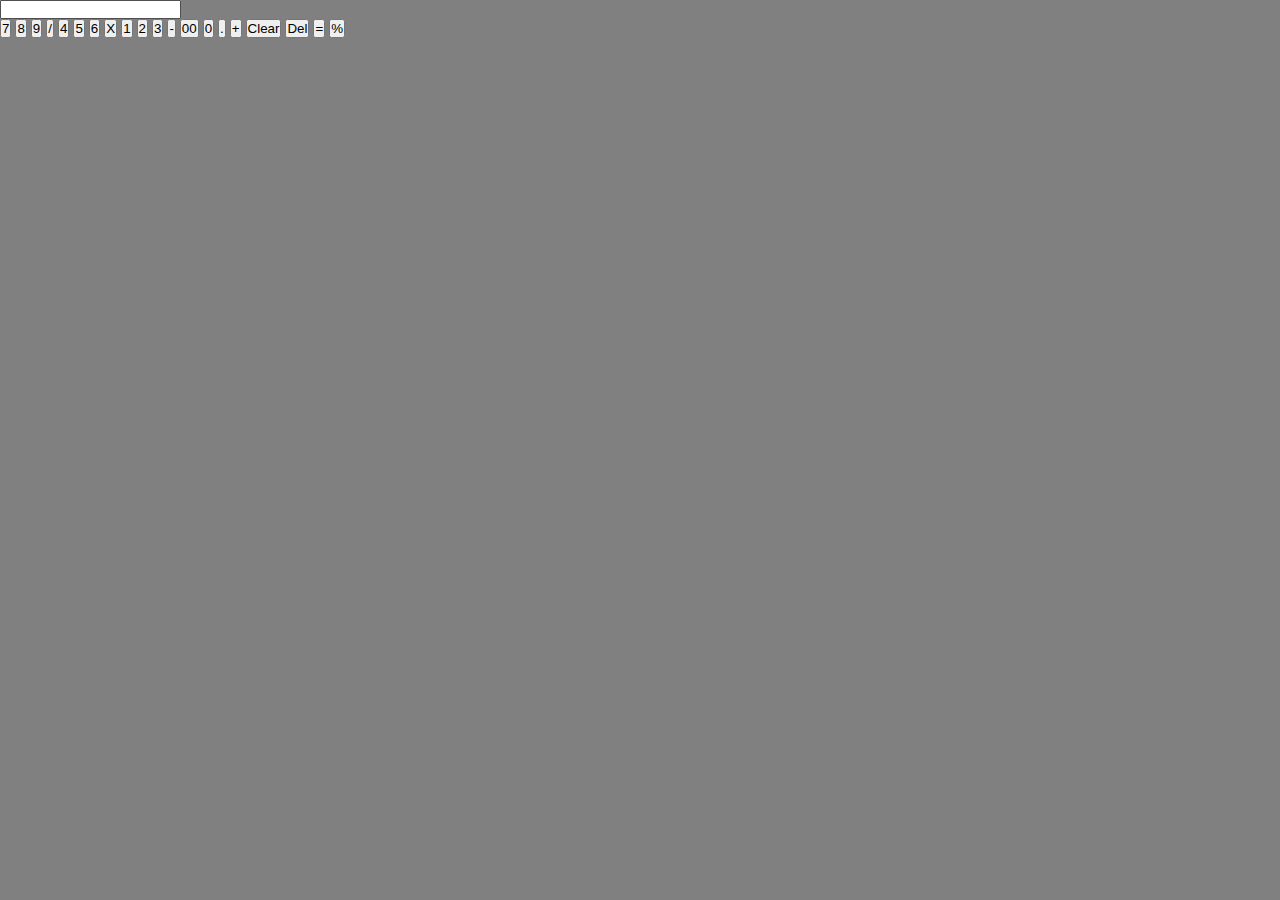
==== calc.html @ 2eb537bc "Add files via upload" ====
<!DOCTYPE html>
<html lang="en">
<head>
    <meta charset="UTF-8">
    <meta http-equiv="X-UA-Compatible" content="IE=edge">
    <meta name="viewport" content="width=device-width, initial-scale=1.0">
    <title>Calculator</title>
</head>
<body>
    <div class="outer-box">
        <input id="display-text">
        <div class="typing-box">
            <button class="numbers" onclick="btnClick(7)">7</button>
            <button class="numbers" onclick="btnClick(8)">8</button>
            <button class="numbers" onclick="btnClick(9)">9</button>
            <button class="operators" onclick="operatorDiv()">/</button>
            <button class="numbers" onclick="btnClick(4)">4</button>
            <button class="numbers" onclick="btnClick(5)">5</button>
            <button class="numbers" onclick="btnClick(6)">6</button>
            <button class="operators" onclick="operatorMulti()">X</button>
            <button class="numbers" onclick="btnClick(1)">1</button>
            <button class="numbers" onclick="btnClick(2)">2</button>
            <button class="numbers" onclick="btnClick(3)">3</button>
            <button class="operators" onclick="operatorSub()">-</button>
            <button class="numbers" onclick="btnDoubleZero()">00</button>
            <button class="numbers" onclick="btnZero()">0</button>
            <button class="numbers" onclick="btnDot()">.</button>
            <button class="operators" onclick="operatorAdd()">+</button>
            <button class="clear" onclick="valueClear()">Clear</button>
            <button class="clear" onclick="backSpace()">Del</button>
            <button class="equal" onclick="answer()">=</button>
            <button class="operators" onclick="operatorPercent()">%</button>
        </div>
    </div>
    <link href="style.css" type="text/css" rel="stylesheet">
    <script src="script.js"></script>
</body>
</html>
---- style.css ----
*,*::before,*::after{
    margin:0;
    padding:0;
    box-sizing: border-box;
    scroll-behavior: smooth;
}
body{
    width:100vw;
    height:100vh;
    background-color: gray;
}
.navbar-nav > li > a:hover{
    color: rgb(8, 58, 165) !important;
}
@media (max-width:990px) {
    .navbar-nav{
      background: rgb(108, 107, 107);
      display:inline-block;
      margin-top:.4rem;
    }
    .navbar-nav li{
        padding:0 3rem;
        text-align: left;
    }
    #navbarNavDropdown{
        text-align: right;
    }
    .services-container h1, .projects-container h1, .about-container h1, .resume-container h1, .contact-container h1{
        padding-top:1rem !important;
    }
  }


/* Home section */

.home-container{
    width:100vw;
    height:100vh;
    display:flex;
    align-items: center;
    background-image: linear-gradient(40deg,rgb(41, 39, 39),rgb(125, 121, 121));
}
.name-container{
    width:80vw;
    height:60vh;
    background-color: rgb(211, 209, 209);
    display:flex;
    flex-direction: column;
    justify-content: center;
    text-align: center;
    border:.3rem solid rgb(155, 199, 242);
    border-radius: .3rem;
    margin:0 auto;
    overflow:hidden;
}
.name-container h1{
    font-weight: 900;
    font-family: sans-serif;
    font-size: 2.9rem;
    color:transparent;
    background-image: linear-gradient(45deg,rgb(127, 200, 245) 30%,rgb(15, 85, 165) 50%,rgb(46, 213, 199) 70%);
    -webkit-background-clip: text;
    background-clip: text;
}
.name-container p{
    font-weight: 50;
    color:rgb(117, 116, 116);
}

/* Services section */

.services-container{
    width:100vw;
    min-height:100vh;
    height: max-content;
    background-color: rgb(66, 94, 207);
}
.services-container h1{
    color:white;
    text-align: center;
    padding-top:4rem;
    text-transform: uppercase;
    font-weight: 200;
    letter-spacing: .2rem;
}
.span-letter{
    font-size:3rem;
    font-weight: 400;
}
.service-wrapper{
    display:flex;
    justify-content: space-around;
    flex-wrap: wrap;
    padding:2rem;
    gap:1rem;
}
.service-item{
    display:flex;
    flex-direction: column;
    align-items: center;
    text-align: center;
    max-width:17rem;
    padding:0 1rem;
    background-color:rgb(218, 213, 213);
    cursor: pointer;
    border-radius: .3rem;;
}
.service-item:hover .service-img-container div{
    transform:scale(1.05);
}
.service-item p{
    margin-top:1rem;
    text-indent: 1rem;
    font-weight: 300;
}
.service-item h2{
    font-weight: 100;
    max-width:11rem;
}
.service-img-container{
    width:17rem;
    overflow: hidden;
}
.service-img-container .first-img{
    width:17rem;
    height:20rem;
    background-image: url("https://revenuesandprofits.com/wp-content/uploads/2020/09/pojmovi-u-web-dizajnu.jpg");
    background-size: cover;
    background-repeat: no-repeat;
    background-position: 40% 40%;
    transition:1s ease;
}
.service-img-container .second-img{
    width:17rem;
    height:20rem;
    background-image: url("https://www.digitalsilk.com/wp-content/uploads/2020/06/website-development-process-1.jpg");
    background-size: cover;
    background-repeat: no-repeat;
    background-position: 60% 50%;
    transition:1s ease;
}
.service-img-container .third-img{
    width:17rem;
    height:20rem;
    background-image: url("https://trcconsulting.org/dsaadmin/assets/img/blog/3-nov.jpg");
    background-size: cover;
    background-repeat: no-repeat;
    background-position: 40% 40%;
    transition:1s ease;
}

/* Projects section */

.projects-container{
    width:100vw;
    min-height:100vh;
    height: max-content;
    background-color: rgb(87, 88, 89);
}
.projects-container h1{
    color:white;
    text-align: center;
    padding-top:4rem;
    text-transform: uppercase;
    font-weight: 200;
    letter-spacing: .2rem;
}
.project-wrapper{
    width:100vw;
    padding:5rem 0;
    display:flex;
    align-items: center;
    justify-content: space-around;
    flex-wrap: wrap;
}
.project-wrapper a{
    text-decoration: none;
}
.project-item{
    display:flex;
    flex-direction: column;
    align-items: center;
    padding:2rem;
    border-radius: .5rem;
    /* box-shadow: 0 0 .1rem .3rem white; */
}
.project-img-container{
    width:15rem;
    aspect-ratio: 1;
    overflow: hidden;
    border-radius: 50%;
}
.project-img-container div{
    aspect-ratio: 1;
    background-repeat: no-repeat;
    background-size: cover;
}

.cover{
    position:relative;
    top:-101%;
    background-color: rgb(25, 87, 194);
    color:white;
    display:flex;
    align-items: flex-end;
    justify-content: center;
    padding-bottom:.5rem;
    transition:1s ease;
}
.project-item:hover .cover{
    top:-5rem;
}

#amazon{
    background-image: url(https://d1.awsstatic.com/aws-key-pages/homepage-key-pages/customer-stories-logo/Amazon.934209dc860398008267c1c712ee41d83a50e451.jpg);
}
#rolex{
    background-image: url(https://image-cdn.hypb.st/https%3A%2F%2Fhypebeast.com%2Fimage%2F2020%2F11%2Frolex-a-z-modern-rolex-watch-guide-S.jpg?w=1600&cbr=1&q=90&fit=max);
}
#calculator{
    background-image: url(https://www.thecalculatorsite.com/images/facebook-share-images/homepage.jpg);
    background-position: -4.2rem;
}
#portfolio{
    background-image: url(https://image.shutterstock.com/image-photo/text-portfolio-on-brown-paper-260nw-387456811.jpg);
    background-position: -6rem .1rem;
    background-size: 160%;
}

.project-item p{
    color:rgb(50, 119, 238);
    margin-top:.5rem;
    font-size: 1.4rem;
    padding:1rem;
    text-shadow: .1rem .05rem 0 rgb(16, 16, 16);
    transition:.3s ease;
}
.project-item:hover p{
    color:white;
    text-shadow: 0 .7rem 1rem black;
}

/* About section */

.about-container{
    width:100vw;
    min-height:100vh;
    height: max-content;
    background-color: rgb(0, 123, 255);
}
.about-container h1{
    color:white;
    text-align: center;
    padding-top:7rem;
    text-transform: uppercase;
    font-weight: 200;
    letter-spacing: .2rem;
}
.about-wrapper{
    margin:0 auto;
    padding:2rem;
    width:80vw;
}
.about-wrapper p{
    color:rgb(0, 0, 0);
    text-align: justify;
    text-indent: 5rem;
    font-size: 1.3rem;
    line-height: 2.5rem;
    letter-spacing: .05rem;
}

/* Resume section */


.resume-container{
    width:100vw;
    min-height:100vh;
    height: max-content;
    background-color: rgb(43, 43, 45);
    display:flex;
    flex-direction: column;
}
.resume-container h1{
    color:white;
    text-align: center;
    padding-top:4rem;
    text-transform: uppercase;
    font-weight: 200;
    letter-spacing: .2rem;
}
.resume-wrapper{
    padding-bottom:1rem;
}
.resume-wrapper img{
    max-width:45%;
    display:block;
    margin:0 auto;
    box-shadow: 0 0 .2rem .1rem white;
    transition: .5s ease;
}
.resume-wrapper img:hover{
    transform: scale(1.02);
}

/* Contact section */

.contact-container{
    width:100vw;
    min-height:100vh;
    height: max-content;
    display:flex;
    flex-direction: column;
    align-items: center;
    background-color: rgb(28, 69, 231);
}
.contact-container h1{
    color:white;
    text-align: center;
    padding-top:4rem;
    text-transform: uppercase;
    font-weight: 200;
    letter-spacing: .2rem;
}
.contact-form{
    width:fit-content;
    height:max-content;
    background-color: rgba(245, 245, 220, 0.719);
    padding:2rem 5rem;
}
.form-control{
    outline:.1rem solid rgba(68, 63, 63, 0.649);
}
.contact-container p{
    color:rgb(200, 196, 196);
}
.contact-container p:first-of-type{
    margin-top:.5rem;
}
.social-media-container{
    padding-bottom: 1rem;
    display:flex;
    align-items: center;
    justify-content: space-around;
    gap:1.5rem;
}
.icons{
    width:2rem;
}
.icons img{
    width:100%;
}
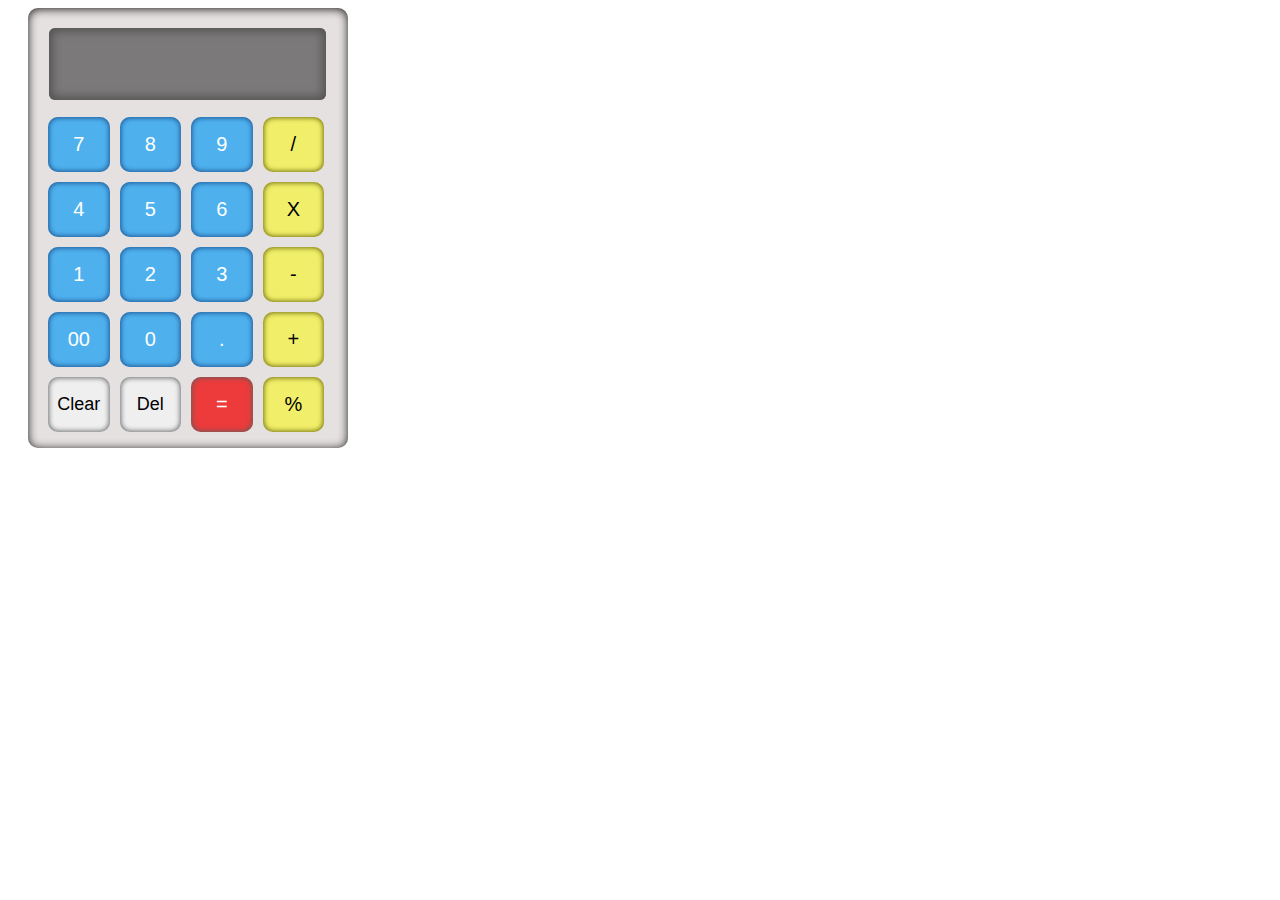
==== commit ae5e8453: "Update calc.html" ====
--- a/calc.html
+++ b/calc.html
@@ -5,6 +5,7 @@
     <meta http-equiv="X-UA-Compatible" content="IE=edge">
     <meta name="viewport" content="width=device-width, initial-scale=1.0">
     <title>Calculator</title>
+    <link href="calc.css" type="text/css" rel="stylesheet">
 </head>
 <body>
     <div class="outer-box">
@@ -32,7 +33,6 @@
             <button class="operators" onclick="operatorPercent()">%</button>
         </div>
     </div>
-    <link href="style.css" type="text/css" rel="stylesheet">
-    <script src="script.js"></script>
+    <script src="calc.js"></script>
 </body>
-</html>+</html>
--- a/calc.css
+++ b/calc.css
@@ -0,0 +1,98 @@
+.outer-box{
+    width:300px;
+    height:420px;
+    margin-left:20px;
+    background: rgb(230, 225, 225);
+    border-radius: 10px;
+    padding:10px;
+    box-shadow:inset 0 1px 10px 0 rgb(28, 27, 27);
+}
+#display-text{
+    width:91%;
+    height:70px;
+    margin:10px 10px 10px 11px;
+    font-size: 40px;
+    text-align: right;
+    color:rgb(255, 255, 255);
+    background: rgb(123, 121, 121);
+    border:none;
+    border-radius: 6px;
+    box-shadow:inset 0 0 10px 3px rgb(82, 81, 81);
+}
+
+/* Chrome, Safari, Edge, Opera */
+input::-webkit-outer-spin-button,
+input::-webkit-inner-spin-button {
+  -webkit-appearance: none;
+  margin: 0;
+}
+/* Firefox */
+input[type=number] {
+  -moz-appearance: textfield;
+}
+
+.typing-box{
+    padding:2px;
+    margin-left:3px;
+}
+.numbers{
+    width:21%;
+    height:55px;
+    font-size: 20px;
+    float:left;
+    margin:5px;
+    border-radius: 10px;
+    color:white;
+    background-color: rgb(78, 177, 238);
+    border:none;
+    box-shadow:inset 0 0 5px 1px rgb(31, 86, 148);
+}
+.operators{
+    width:21%;
+    height:55px;
+    font-size: 20px;
+    float:left;
+    margin:5px;
+    border-radius: 10px;
+    background-color: rgb(241, 239, 105);
+    border:none;
+    box-shadow:inset 0 0 5px 1px rgb(117, 114, 19);
+}
+.clear{
+    width:21%;
+    height:55px;
+    font-size: 18px;
+    float:left;
+    margin:5px;
+    border-radius: 10px;
+    border:none;
+    box-shadow:inset 0 0 5px 1px rgb(107, 109, 111);
+}
+.equal{
+    width:21%;
+    height:55px;
+    font-size: 20px;
+    background-color: rgb(237, 58, 58);
+    color:white;
+    float:left;
+    margin:5px;
+    border-radius: 10px;
+    border:none;
+    box-shadow:inset 0 0 5px 1px rgb(105, 92, 92);
+}
+.numbers:active, .equal:active{
+    background-color: rgb(71, 64, 64);
+    border:solid black;
+}
+.clear:active{
+    color:white;
+    background-color: rgb(56, 54, 54);
+    border:solid black;
+}
+.operators:focus{
+    background-color: rgb(108, 207, 90);
+    color:white;
+}
+.numbers:hover, .clear:hover, .operators:hover, .equal:hover{
+    border:solid rgb(255, 255, 255)
+}